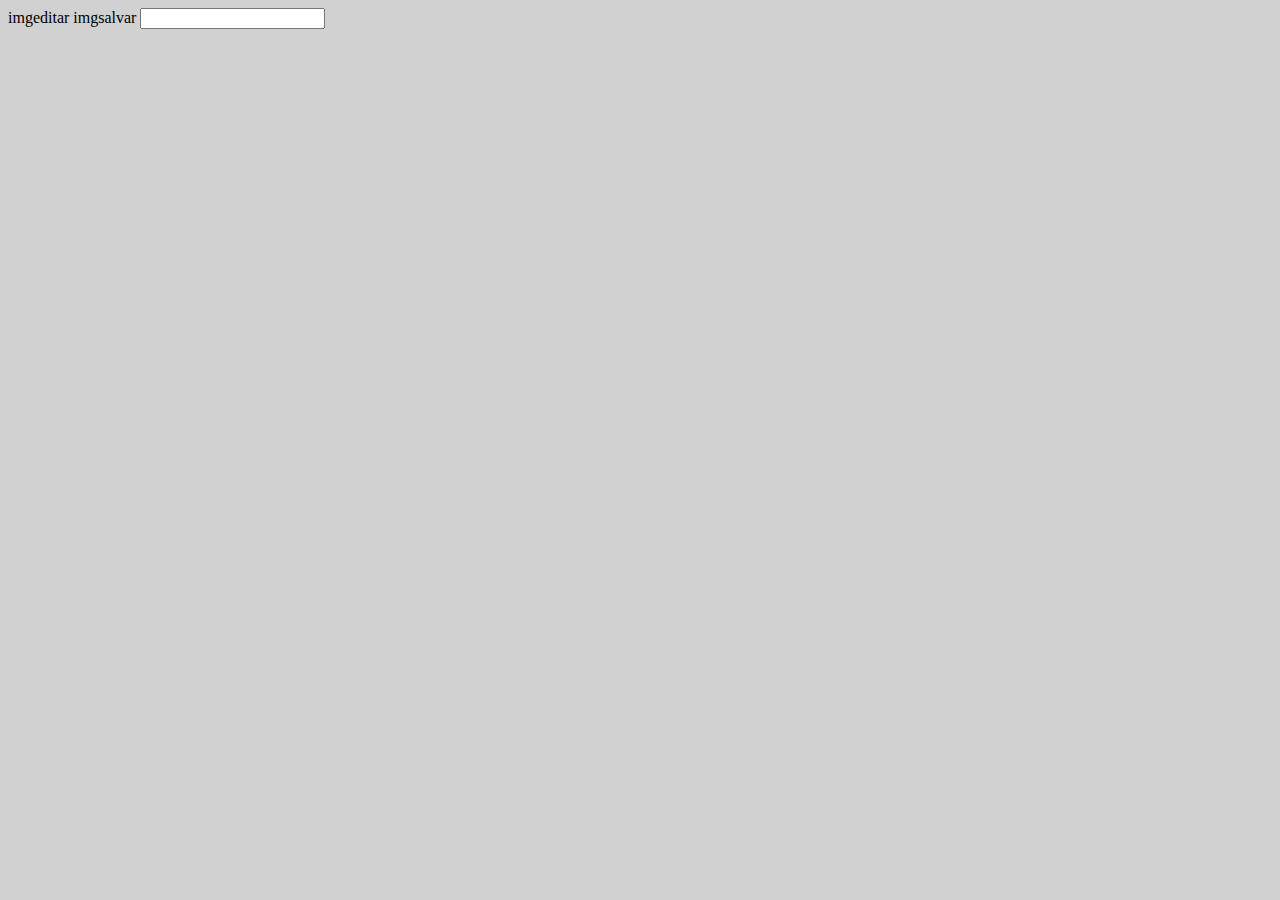
==== teste.html @ a1d2c328 "criando testes..." ====
<!-- Copyright (c) 2012 Mobile Developer Solutions -->
<!DOCTYPE HTML>
<html>
  <head>
    <meta http-equiv="Content-type" name="viewport" content="initial-scale=1.0, maximum-scale=1.0, user-scalable=no, width=device-width">
    <title>Smart Inmetro Testes</title>

 	<link rel="stylesheet" href="jquery.mobile/jquery.mobile-1.3.2.min.css" />
	<link rel="stylesheet" href="index.css" /> 

    <script src="jquery.mobile/jquery-1.7.2.min"></script>
	  
	<!-- CDN Respositories: For production, replace lines above with these uncommented minified versions -->
	<!-- <link rel="stylesheet" href="http://code.jquery.com/mobile/1.1.0/jquery.mobile-1.1.0.min.css" />-->
	<!-- <script src="http://code.jquery.com/jquery-1.7.2.min.js"></script>-->
	<!-- <script src="http://code.jquery.com/mobile/1.1.0/jquery.mobile-1.1.0.min.js"></script>-->
	</head>
  
  <body onload="init();">
	
	<script>
		jQuery(document).ready(function(){
			var id = "TI";
			var idbotao = "#btnSalvar"+id;
			var valorbotao = jQuery("#btnSalvarTi").attr("valorcampo");
			
			jQuery("#btnSalvarTi").click(function(){
				alert("id do botao: " + idbotao + "\t valor-botao: " + valorbotao);
			});
		});
	</script>
	
	
	<div id="TI">
		<a id="btnEditarTi" title="editar">imgeditar</a> 
		<a id="btnSalvarTi" valorcampo="TI" title="editar">imgsalvar</a>
		<input id="inputEditarTI" value="" type="text" />
	</div>
	
	
	
	<script type="text/javascript" charset="utf-8" src="apis/accelerometer.js"></script>
	<script type="text/javascript" charset="utf-8" src="apis/camera.js"></script>
	<script type="text/javascript" charset="utf-8" src="apis/capture.js"></script>
	<script type="text/javascript" charset="utf-8" src="apis/compass.js"></script>
	<script type="text/javascript" charset="utf-8" src="apis/connection.js"></script>
	<script type="text/javascript" charset="utf-8" src="apis/contacts.js"></script>
	<script type="text/javascript" charset="utf-8" src="apis/device.js"></script>
	<script type="text/javascript" charset="utf-8" src="apis/events.js"></script>
	<script type="text/javascript" charset="utf-8" src="apis/file.js"></script>
	<script type="text/javascript" charset="utf-8" src="apis/geolocation.js"></script>
	<script type="text/javascript" charset="utf-8" src="apis/media.js"></script>
	<script type="text/javascript" charset="utf-8" src="apis/notification.js"></script>
	<script type="text/javascript" charset="utf-8" src="apis/storage.js"></script> 			
  </body>
</html>
---- index.css ----
/* Some tablets mis-report orientation, leaving white at bottom: */
body { background-color: #d1d1d1;}

h2 {
	border-bottom: 1px solid #b3b3b3;
	font-size: 1.4em; /* 1.6em; */
	font-weight: normal;
	margin: 0.3em 0px 0.6em 0px; 
	padding-bottom: 0.1em;
	color: #114a80;
}
h3 { 
	font-size: 1em;
	font-weight: bold;
	margin: 0.8em 0px 0.5em 0px;
	text-shadow: #FFFFFF 0px 1px 1px;
}
.api-div {
 	color: #202020;
 	font-size: 0.9em;
 	font-style: normal;
 	text-decoration: none;
	margin-bottom: 2.0em;
}
code { 
	font-weight: bold; 
	font-size: 1.1em;
	color: #114a80;
}
blockquote {
	color: #767573;
	font-style: normal;
	margin-left: 25px; 
	padding-left: 10px;
	position: relative;
	text-shadow: #FFFFFF 0px 1px 0px;
}
blockquote code {
	color: #ce7929;
}
blockquote p {
	padding: 0;
	font-size: 0.8em;
}
blockquote::before {
	font-style: normal;
	content: '\201C';
	font-size: 400%; 
	font-family: Georgia, Palatino, 'Times New Roman', Times;;
	position: absolute;
	left: -20px;
	top: -0.3em;
	color: #cecece;
}
#copyright {
	font-size: .75em;
	color: #8b8b8b;
	text-shadow: none;
	}
#deviceinfo {
	border-collapse: collapse;
	width: 95%;
	margin: 20px auto;
}
#deviceinfo tr th.alt, #deviceinfo tr td.alt {
	text-align:left;
}
#deviceinfo, th, td {
	border: 1px solid #0c4982;
}
#deviceinfo th {
	font-size:1.15em;
	padding-top:4px;
	padding-bottom:4px;
	background-color:#7ba3c9;
	color:#f0f0f0;
	text-shadow: none;
	height: 1.3em;
}
#deviceinfo td, #deviceinfo th {
	padding:3px 7px 2px 7px;
	vertical-align:bottom;
	text-align:right;
}
#cameraImage {
	border: 2px solid #666;
	display: block;
 	visibility: hidden; 
	margin: 0.7em auto;
	width:200px;
	height:150px;
}
#eventOutput {
	height:1.5em;
	display: block;
}
.ui-btn-inner { 
	padding: .6em 8px; /*25px;*/
}
.wider-btn .ui-btn-inner {
	padding: .6em 1.8em; 	
}
.ui-grid-a, .ui-grid-b {
	margin: 0.4em 0px;
}
#map {
	width: 180px; 
	height: 140px; 
	border: 2px solid #666;
 	display: block;
 	visibility: hidden; 
	margin: 1.0em auto; 
}
.ui-header .ui-title {
	margin-right:20px;
	margin-left:20px;
}
.type-interior .content-secondary {
	border-right: 0;
	border-left: 0;
 	margin: 0 -15px;
}
.type-interior .ui-content {
	border-top: 1px solid #3f80bc;
	/* padding-bottom: 0; */
}
.content-secondary .ui-collapsible {
	padding: 0 15px 10px;
	margin: 0;
}
.content-secondary .ui-collapsible-content {
	padding: 0;
	border-bottom: none;
}
.content-secondary .ui-listview {
	margin: 0;
}
.footer-docs {
	display: none;
}
.footer-docs p {
	float: left;
	margin-left:15px;
	font-weight: normal;
	font-size: .9em !important;
}
ul #listdivider {
	font-size: 1.0em;;
	border-top-width: 0px;
	display: none;
}
.api-div h4 {
 	display: block; 
 	font-size: 0.8em !important; 
 	font-weight: normal; 
 	background: #eef; 
 	border-left: 6px solid #f62c0b;
 	padding: 5px 8px;
 	margin: .5em 0px;
}
.api-div .help {
 	border-left: 6px solid #188f69;
}

@media all and (min-width: 500px) and (orientation:landscape), 
				(min-width: 800px) and (orientation:portrait) 
				{	
/*	h1 { color: #f00; }   FOR TESTING */
	h2 {
		font-size: 1.2em;
		margin: 0.2em 0px 0.3em;
	}
	.api-div {
 		font-size: 1.0em;
	}
	ul #listdivider {
		padding-top: .6em;
		padding-bottom: .6em;
		display: block;
	}
	.type-interior .ui-content {
		padding: 0;
	}
	.type-interior .ui-content {
		overflow: hidden;
	}
	.content-secondary {
		text-align: left;
		float: left;
		width: 31%;
		background: none;
	}
	.content-secondary,
	.type-interior .content-secondary {
		margin: 30px 0 20px 2%;
		padding: 20px 4% 0 0;
		border-top: none;
	}
	.content-secondary .ui-collapsible {
		margin: 0;
		padding: 0;
	}
	.content-secondary .ui-collapsible-content {
		border: none;
	}
	.content-primary {
		width: 65%;		/* left */
		float: right;
		margin-right: 1%;
		padding-right: 1%;
	}
	.type-interior .content-primary {
		padding: 0.5em 3% 1.5em 0; /* right */
		margin: 0;
	}
	/* fix up the collapsibles - expanded on desktop */
	.content-secondary .ui-collapsible-heading {
		display: none;
	}
	.content-secondary .ui-collapsible-contain {
		margin:0;
	}
	.content-secondary .ui-collapsible-content {
		display: block;
		margin: 0;
		padding: 0;
	}
	.type-interior .content-secondary .ui-li-divider {
		padding-top: 1em;
		padding-bottom: 1em;
	}
	.type-interior .content-secondary {
		margin: 0;
		padding: 0;
	}
}
@media all and (min-width: 800px){
/*	h1 { color: #0f0; }  FOR TESTING */
	h2 {
		border-bottom: 2px solid #b3b3
		b3;
		font-size: 2.0em;
		margin: 0.6em 0px 0.8em;
		font-weight: bold;		
	}
	.api-div {
 		font-size: 1.2em;
	}
	blockquote { 
		padding-left: 20px;
	}
	blockquote p {
		font-size: .9em;
	}
	.content-secondary {
		width: 30%;
	}
	.content-primary {
		width: 60%;
		padding-right: 1%;
	}	
 	.type-interior .content-primary {
		padding-right: 5%;
	} 
	.footer-docs {
		display: block;
	}
	ul #listdivider {
		padding-top: 1.0em;
		padding-bottom: 1.0em;
	}
	#deviceinfo {
		width: 85%;
	}
	#cameraImage {
		width:400px;
		height:300px;
    }
    #map {
		width: 360px; 
		height: 280px; 
	}
}

@media all and (min-width: 1200px){
 /*	h1 { color: #ff0; } FOR TESTING */
		.content-secondary {
		width: 30%;
		padding-right:6%;
		margin: 30px 0 20px 5%;
	}
	.type-interior .content-secondary {
		margin: 0;
		padding: 0;
	}
	.content-primary {
		width: 50%;
		margin-right: 5%;
		padding-right: 3%;
	}
	.type-interior .content-primary {
		width: 60%;
	}
	#deviceinfo {
		width:60%;
	}
	#deviceinfo td, #deviceinfo th {
		font-size: 1.1em;
	}
}
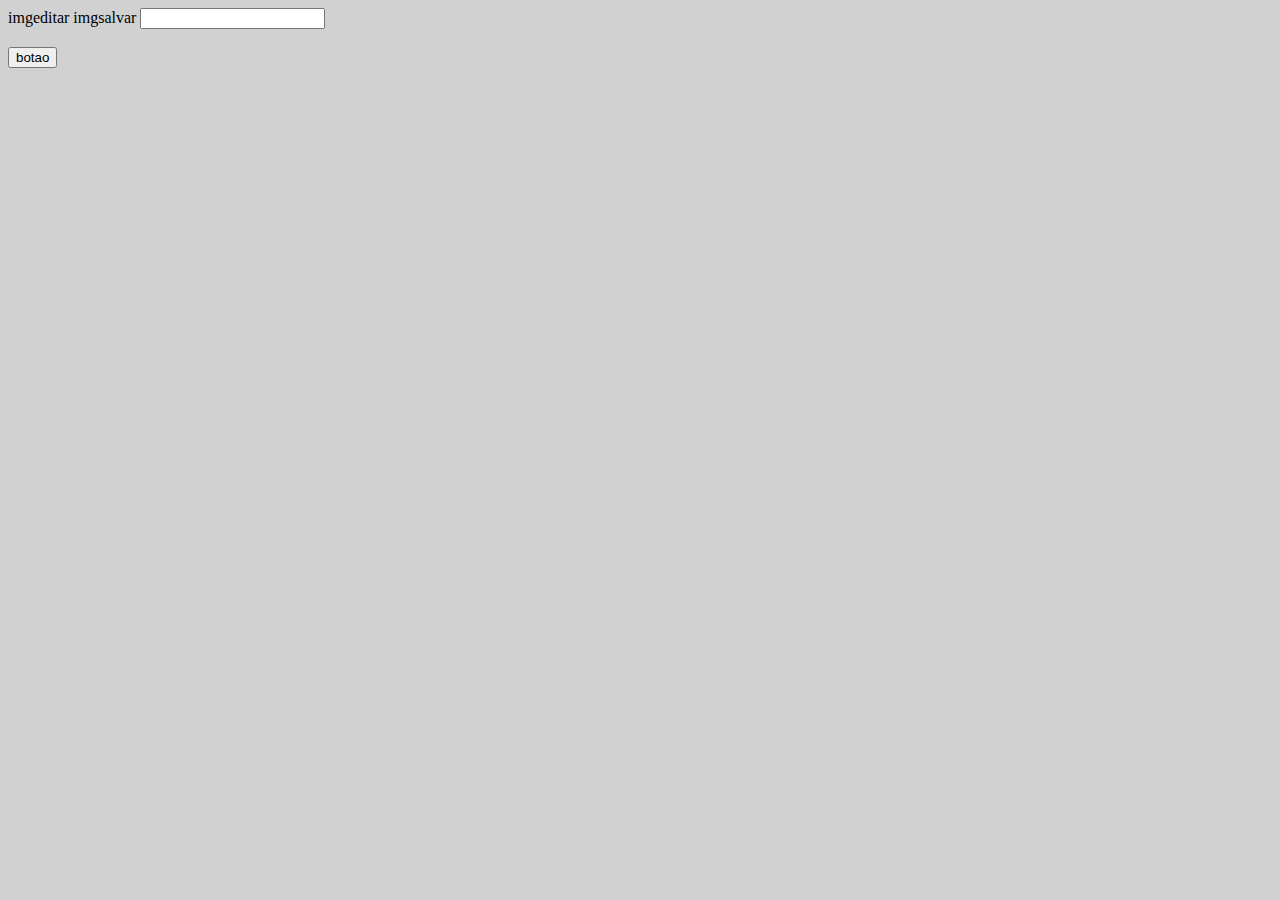
==== commit 2fa917f5: "ultima versao compilada" ====
--- a/teste.html
+++ b/teste.html
@@ -27,7 +27,14 @@
 			jQuery("#btnSalvarTi").click(function(){
 				alert("id do botao: " + idbotao + "\t valor-botao: " + valorbotao);
 			});
+			
+			jQuery("#btTesteParam").click({p1: "Koe", p2: "Jae"}, qualquer_com_param);
 		});
+		
+		function qualquer_com_param(event)
+		{
+			alert(event.data.p1 + " e " + event.data.p2);
+		}
 	</script>
 	
 	
@@ -35,8 +42,10 @@
 		<a id="btnEditarTi" title="editar">imgeditar</a> 
 		<a id="btnSalvarTi" valorcampo="TI" title="editar">imgsalvar</a>
 		<input id="inputEditarTI" value="" type="text" />
+		
 	</div>
 	
+	<br> <input id="btTesteParam" value="botao" type="button" />
 	
 	
 	<script type="text/javascript" charset="utf-8" src="apis/accelerometer.js"></script>
